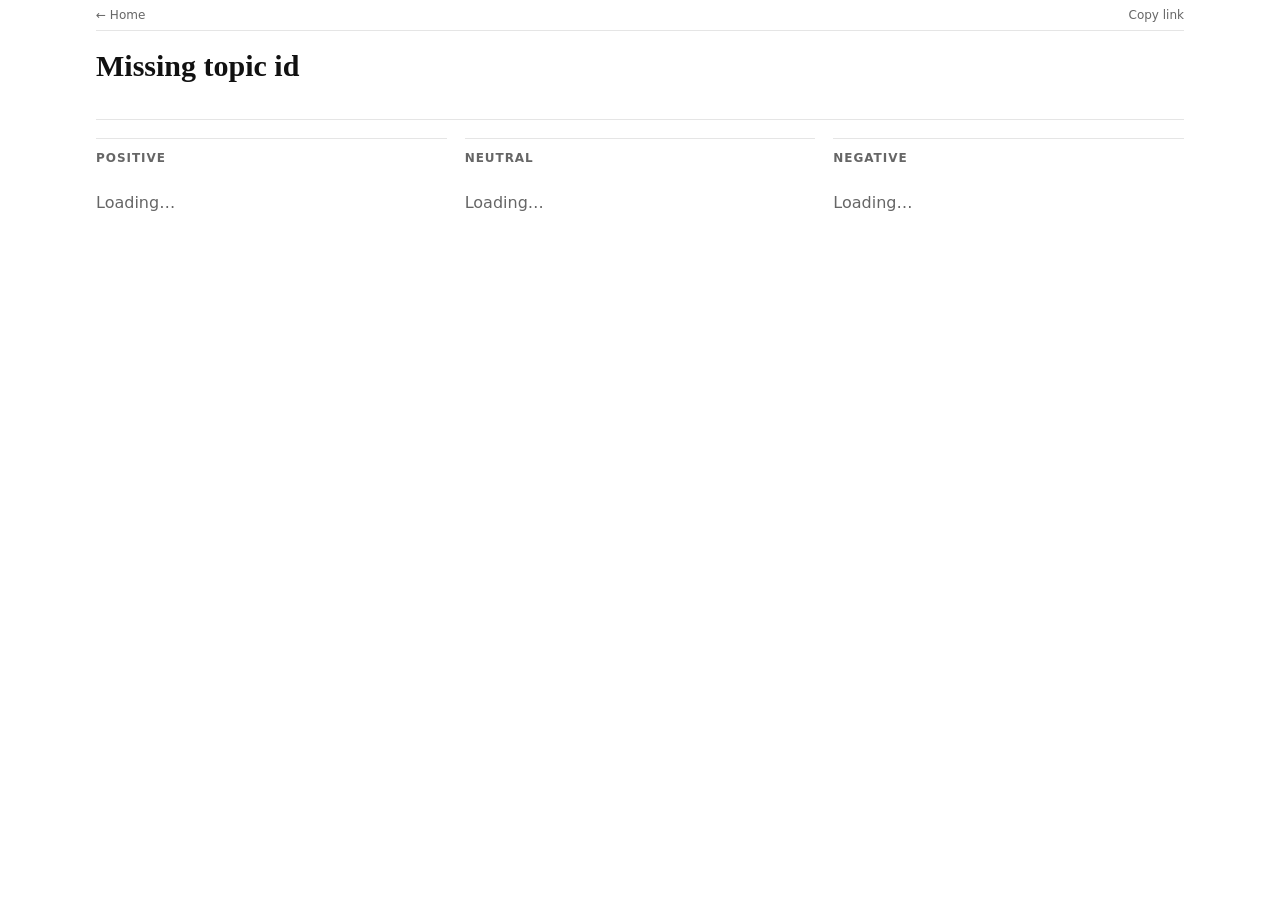
==== public/topic.html @ 7d8ad58e "Changed names" ====
<!doctype html>
<html lang="en">
<head>
  <meta charset="utf-8"/>
  <meta name="viewport" content="width=device-width,initial-scale=1"/>
  <title>Topic</title>
  <link rel="stylesheet" href="styles.css"/>
</head>
<body>
  <div class="container">
    <div class="topbar">
      <a class="small-link" href="index.html">← Home</a>
      <a class="small-link" href="#" id="copy_link_btn">Copy link</a>
    </div>
    <div class="rule"></div>

    <header style="padding: 18px 0;">
      <h1 class="h1" id="topic_title">Loading…</h1>
      <div class="meta" id="topic_meta"></div>
      <div class="topic-kws" id="topic_kws" style="margin-top:10px;"></div>
    </header>

    <div class="rule"></div>

    <main class="columns">
      <section class="col">
        <h3>Positive</h3>
        <div id="pos_box" class="state">Loading…</div>
      </section>
      <section class="col">
        <h3>Neutral</h3>
        <div id="neu_box" class="state">Loading…</div>
      </section>
      <section class="col">
        <h3>Negative</h3>
        <div id="neg_box" class="state">Loading…</div>
      </section>
    </main>
  </div>

  <script type="module" src="topic.js"></script>
</body>
</html>
---- public/styles.css ----
:root{
  --bg: #ffffff;
  --ink: #111;
  --muted: #666;
  --rule: #e5e5e5;
  --soft: #f6f6f6;
  --max: 1120px;

  --serif: Georgia, "Times New Roman", Times, serif;
  --sans: system-ui, -apple-system, Segoe UI, Roboto, Helvetica, Arial, sans-serif;
}

*{ box-sizing: border-box; }
html, body{ margin:0; padding:0; background:var(--bg); color:var(--ink); }
a{ color: inherit; text-decoration: none; }
a:hover{ text-decoration: underline; }

.container{ max-width: var(--max); margin: 0 auto; padding: 0 16px; }

.rule{ border-top: 1px solid var(--rule); }

.topbar{
  font-family: var(--sans);
  font-size: 12px;
  color: var(--muted);
  display:flex;
  justify-content: space-between;
  align-items:center;
  padding: 8px 0;
}

.masthead{
  padding: 18px 0 10px 0;
  text-align: center;
}
.masthead .title{
  font-family: var(--serif);
  font-size: 44px;
  letter-spacing: -0.5px;
  font-weight: 700;
}
.masthead .tagline{
  font-family: var(--sans);
  font-size: 12px;
  color: var(--muted);
  margin-top: 6px;
}

.nav{
  display:flex;
  gap: 14px;
  flex-wrap: wrap;
  justify-content: center;
  font-family: var(--sans);
  font-size: 13px;
  padding: 10px 0;
}
.nav a{ padding: 6px 8px; border-radius: 999px; }
.nav a:hover{ background: var(--soft); text-decoration:none; }

.header-search{
  display:flex;
  justify-content:center;
  padding: 10px 0 16px 0;
}
.searchbox{
  width: min(620px, 100%);
  display:flex;
  gap: 8px;
}
.searchbox input{
  flex: 1;
  padding: 10px 12px;
  border: 1px solid var(--rule);
  border-radius: 10px;
  font-family: var(--sans);
}
.searchbox button{
  padding: 10px 12px;
  border: 1px solid var(--rule);
  background: #fff;
  border-radius: 10px;
  font-family: var(--sans);
  cursor:pointer;
}
.searchbox button:hover{ background: var(--soft); }

.layout{
  display:grid;
  grid-template-columns: 2fr 1fr;
  gap: 24px;
  padding: 18px 0 36px 0;
}
@media (max-width: 900px){
  .layout{ grid-template-columns: 1fr; }
}

.h1{
  font-family: var(--serif);
  font-size: 30px;
  margin: 0 0 8px 0;
}
.meta{
  font-family: var(--sans);
  font-size: 12px;
  color: var(--muted);
  display:flex;
  gap: 12px;
  flex-wrap: wrap;
}

.card{
  border-top: 1px solid var(--rule);
  padding: 14px 0;
}
.topic-title{
  font-family: var(--serif);
  font-size: 22px;
  line-height: 1.15;
  margin: 0 0 8px 0;
}
.topic-kws{
  font-family: var(--sans);
  font-size: 12px;
  color: var(--muted);
  display:flex;
  gap: 6px;
  flex-wrap: wrap;
}
.pill{
  border: 1px solid var(--rule);
  border-radius: 999px;
  padding: 2px 8px;
  background: #fff;
}

.counts{
  margin-top: 10px;
  display:flex;
  gap: 10px;
  font-family: var(--sans);
  font-size: 12px;
  color: var(--muted);
}
.counts span{ border: 1px solid var(--rule); border-radius: 999px; padding: 2px 8px; }

.sidebar{
  border-left: 1px solid var(--rule);
  padding-left: 18px;
}
@media (max-width: 900px){
  .sidebar{ border-left: none; padding-left: 0; border-top: 1px solid var(--rule); padding-top: 18px; }
}

.section-title{
  font-family: var(--sans);
  font-size: 12px;
  letter-spacing: 0.08em;
  text-transform: uppercase;
  color: var(--muted);
  margin: 0 0 12px 0;
}

.columns{
  display:grid;
  grid-template-columns: 1fr 1fr 1fr;
  gap: 18px;
  padding: 18px 0 36px 0;
}
@media (max-width: 900px){
  .columns{ grid-template-columns: 1fr; }
}

.col{
  border-top: 1px solid var(--rule);
  padding-top: 12px;
}
.col h3{
  font-family: var(--sans);
  font-size: 12px;
  letter-spacing: 0.08em;
  text-transform: uppercase;
  color: var(--muted);
  margin: 0 0 10px 0;
}

.article{
  padding: 10px 0;
  border-bottom: 1px solid var(--rule);
}
.article .a-title{
  font-family: var(--serif);
  font-size: 16px;
  line-height: 1.2;
  margin: 0 0 6px 0;
}
.article .a-meta{
  font-family: var(--sans);
  font-size: 12px;
  color: var(--muted);
  display:flex;
  gap: 10px;
  flex-wrap: wrap;
  align-items:center;
}

.meter{
  height: 8px;
  width: 120px;
  border: 1px solid var(--rule);
  border-radius: 999px;
  overflow:hidden;
  background: #fff;
}
.meter > div{
  height: 100%;
  background: #111;
  width: 50%;
}

.small-link{
  font-family: var(--sans);
  font-size: 12px;
  color: var(--muted);
}
.small-link:hover{ color: var(--ink); }

.state{
  font-family: var(--sans);
  color: var(--muted);
  padding: 18px 0;
}
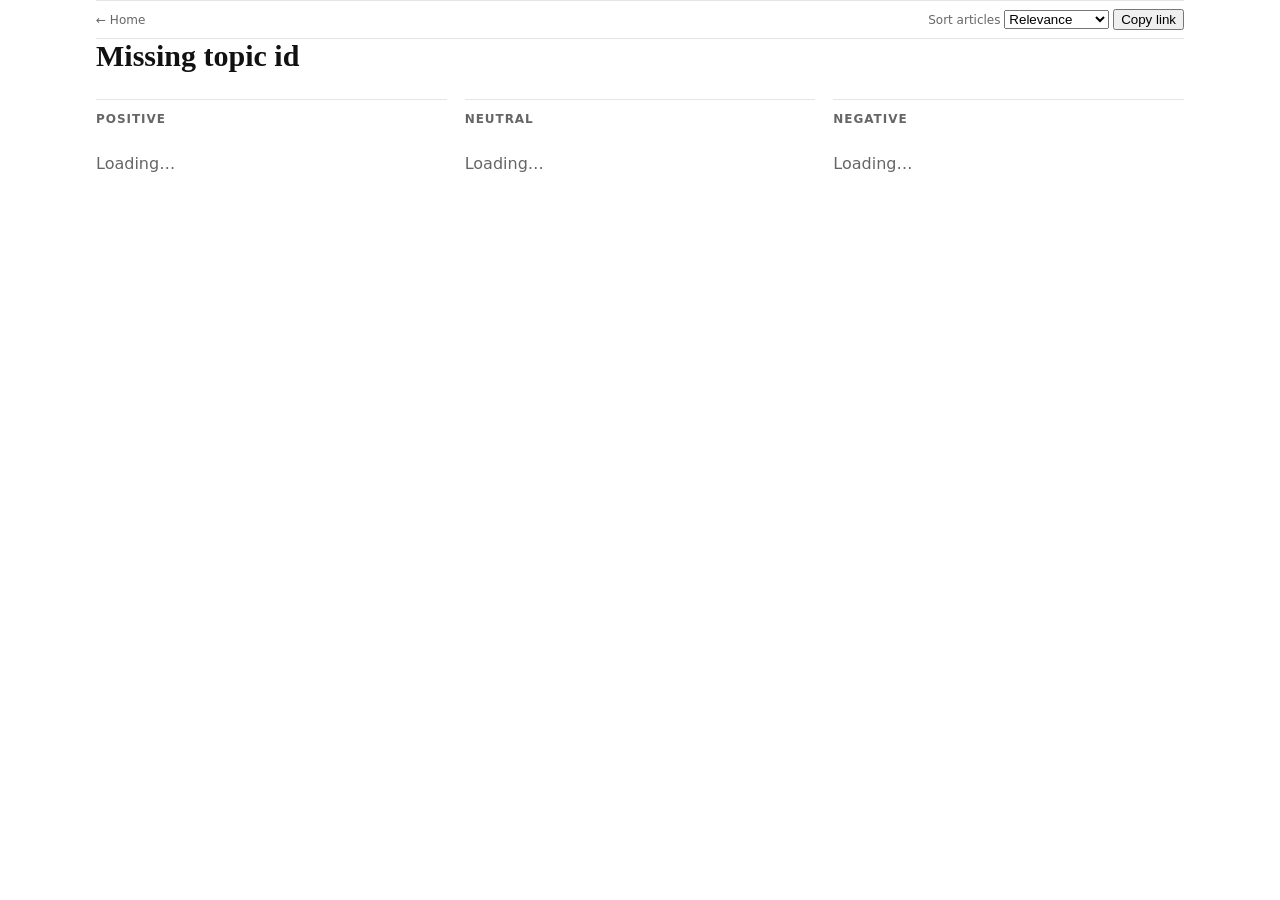
==== commit a4a8cde4: "Update topic.html" ====
--- a/public/topic.html
+++ b/public/topic.html
@@ -1,43 +1,51 @@
 <!doctype html>
 <html lang="en">
 <head>
-  <meta charset="utf-8"/>
-  <meta name="viewport" content="width=device-width,initial-scale=1"/>
+  <meta charset="utf-8" />
+  <meta name="viewport" content="width=device-width, initial-scale=1" />
   <title>Topic</title>
-  <link rel="stylesheet" href="styles.css"/>
+  <link rel="stylesheet" href="./styles.css" />
 </head>
 <body>
-  <div class="container">
-    <div class="topbar">
-      <a class="small-link" href="index.html">← Home</a>
-      <a class="small-link" href="#" id="copy_link_btn">Copy link</a>
+  <div class="container topic-page">
+    <div class="topbar rule topic-topbar">
+      <a href="./index.html" class="small-link">← Home</a>
+      <div class="toolbar-row tight-row">
+        <label class="inline-control">
+          <span>Sort articles</span>
+          <select id="article_sort">
+            <option value="relevance">Relevance</option>
+            <option value="newest">Newest</option>
+            <option value="most_positive">Most positive</option>
+            <option value="most_negative">Most negative</option>
+          </select>
+        </label>
+        <button id="copy_link_btn" class="button">Copy link</button>
+      </div>
     </div>
-    <div class="rule"></div>
 
-    <header style="padding: 18px 0;">
+    <header class="topic-header rule">
       <h1 class="h1" id="topic_title">Loading…</h1>
-      <div class="meta" id="topic_meta"></div>
-      <div class="topic-kws" id="topic_kws" style="margin-top:10px;"></div>
+      <div id="topic_meta" class="meta"></div>
+      <div id="topic_kws" class="topic-kws roomy-kws"></div>
     </header>
 
-    <div class="rule"></div>
-
-    <main class="columns">
-      <section class="col">
+    <section class="columns">
+      <div class="col">
         <h3>Positive</h3>
         <div id="pos_box" class="state">Loading…</div>
-      </section>
-      <section class="col">
+      </div>
+      <div class="col">
         <h3>Neutral</h3>
         <div id="neu_box" class="state">Loading…</div>
-      </section>
-      <section class="col">
+      </div>
+      <div class="col">
         <h3>Negative</h3>
         <div id="neg_box" class="state">Loading…</div>
-      </section>
-    </main>
+      </div>
+    </section>
   </div>
 
-  <script type="module" src="topic.js"></script>
+  <script type="module" src="./topic.js"></script>
 </body>
-</html>+</html>
